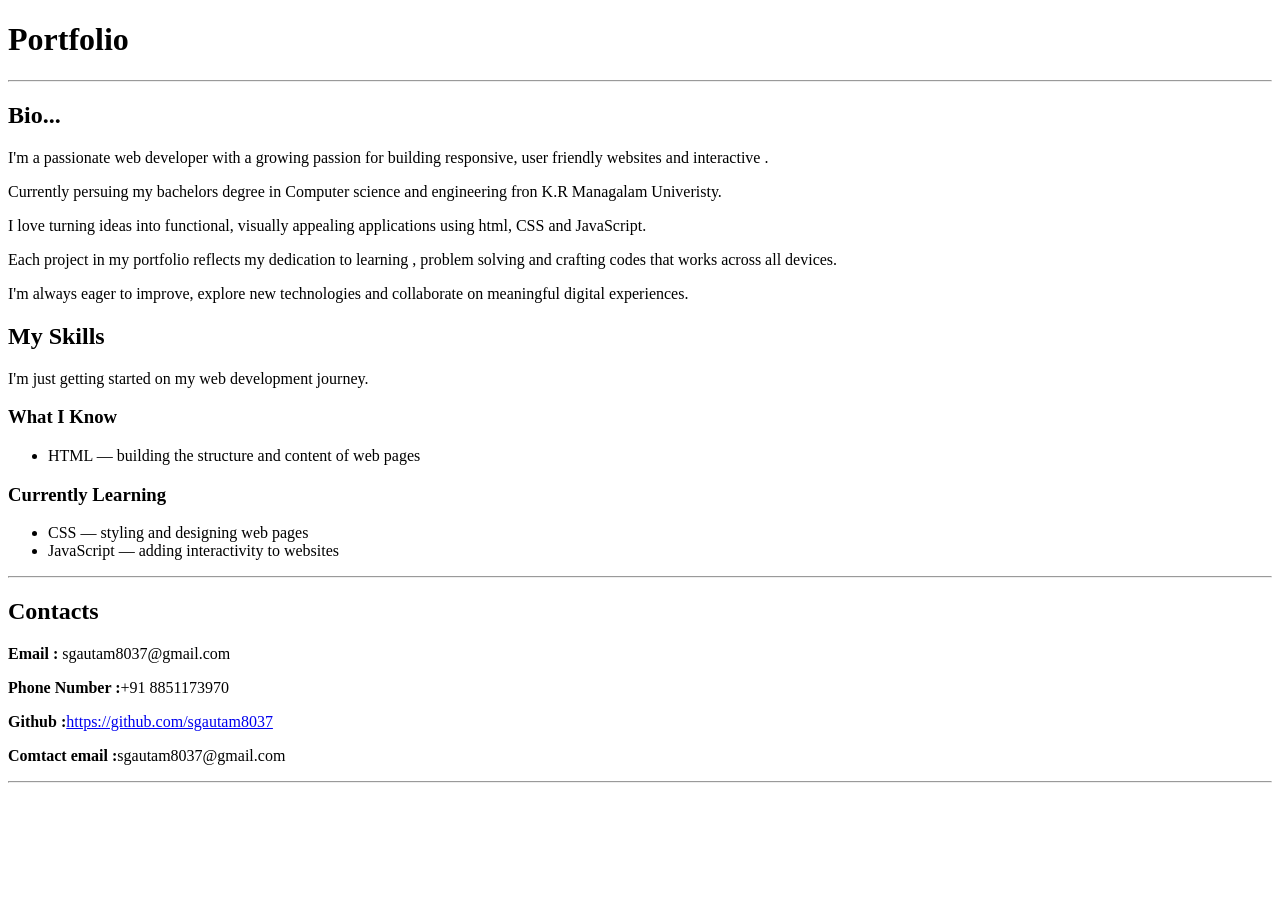
==== relative links/portfolio.html @ 81e469ca "Assignment1" ====
<!DOCTYPE html>
<html lang="en">
<head>
    <meta charset="UTF-8">
    <meta name="viewport" content="width=device-width, initial-scale=1.0">
    <title>Portfolio</title>
</head>
<body>
    <h1>Portfolio</h1>
    <hr>
    <h2>Bio...</h2>
    <p>I'm a passionate web developer with a growing passion for building responsive, user friendly websites and interactive . </p> 
    <p>Currently persuing my bachelors degree in Computer science and engineering fron K.R Managalam Univeristy. </p>
    <p> I love turning ideas into functional, visually appealing applications using html, CSS and JavaScript. </p>
    <p>Each project in my portfolio reflects my dedication to learning , problem solving and crafting codes that works across all devices. </p>
    <p> I'm always eager to improve, explore new technologies and collaborate on meaningful digital experiences.
    </p>
    <main>
        <section id="skills">

        <h2>My Skills</h2>
        <p>I'm just getting started on my web development journey.</p>

  <h3>What I Know</h3>
  <ul>
    <li>HTML — building the structure and content of web pages</li>
  </ul>

  <h3>Currently Learning</h3>
  <ul>
    <li>CSS — styling and designing web pages</li>
    <li>JavaScript — adding interactivity to websites</li>
  </ul>
</section>
</main>
<hr>
<footer>
<section id="contact">
    <h2>Contacts</h2>
    <p><strong>Email :</strong> sgautam8037@gmail.com</p>
    <p><strong>Phone Number :</strong>+91 8851173970</p>
    <p><strong>Github :</strong><a href="https://github.com/sgautam8037" target="_blank">https://github.com/sgautam8037</a></p>
    <p><strong>Comtact email :</strong>sgautam8037@gmail.com</p>
</section>
<hr>
    </footer>

</body>
</html>
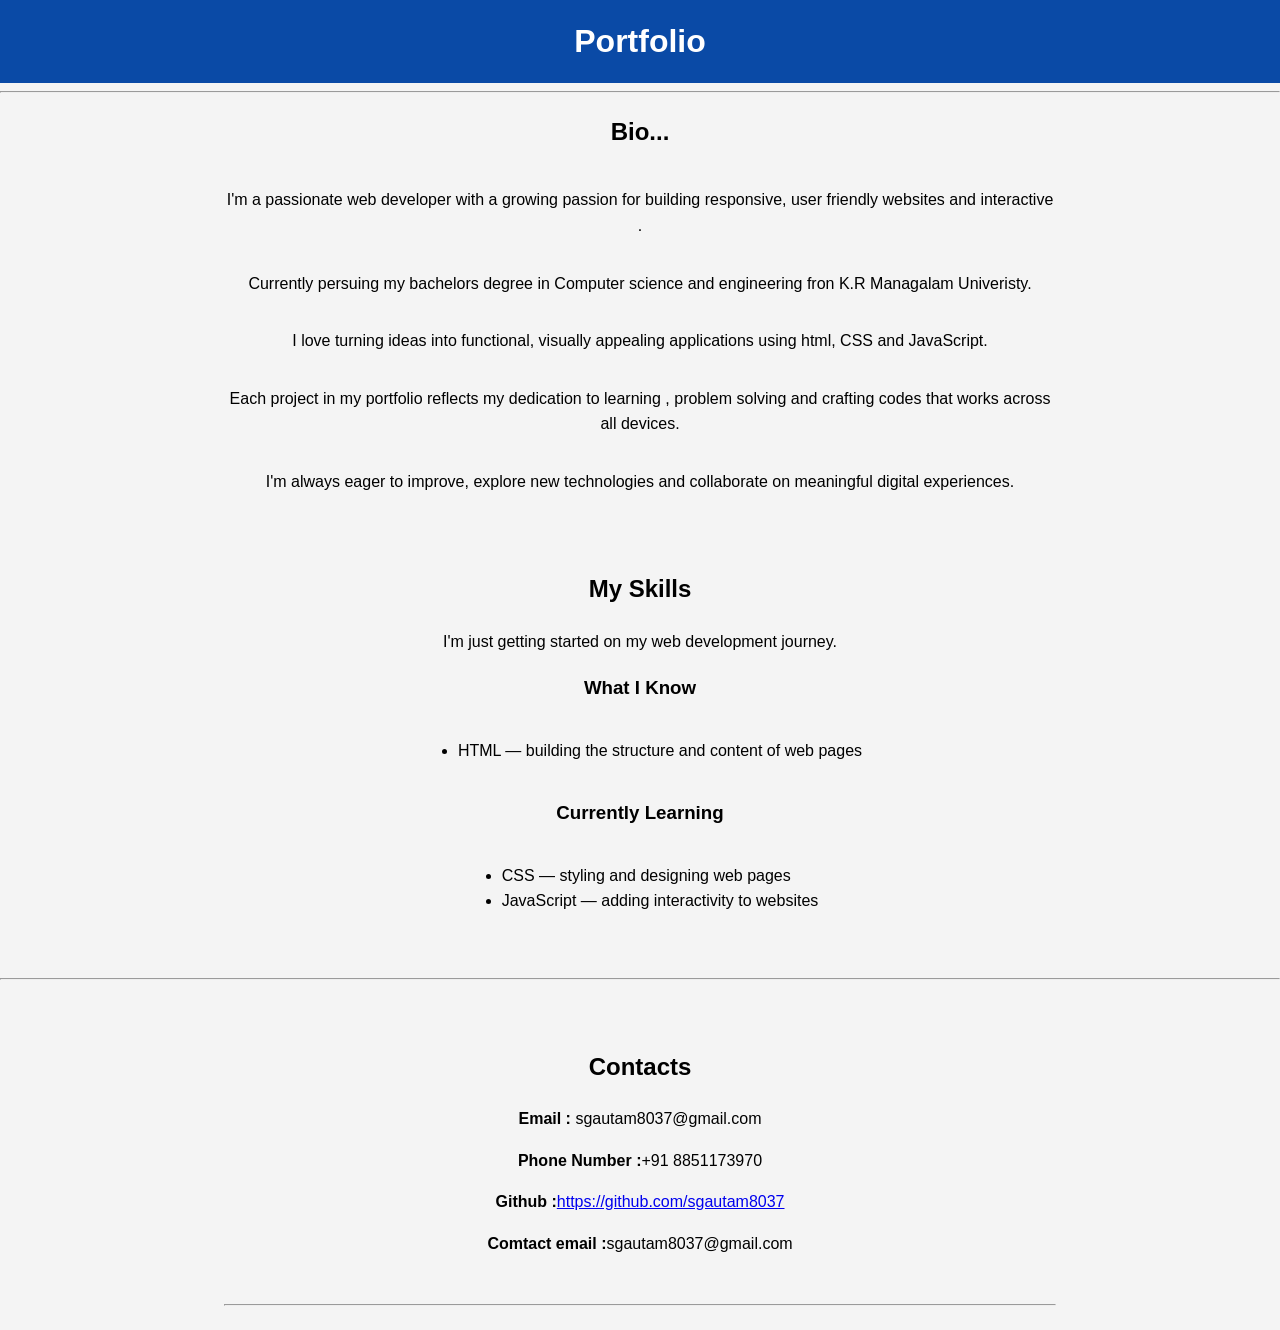
==== commit 1a2a7305: "Add files via upload" ====
--- a/relative links/portfolio.html
+++ b/relative links/portfolio.html
@@ -1,49 +1,50 @@
-<!DOCTYPE html>
-<html lang="en">
-<head>
-    <meta charset="UTF-8">
-    <meta name="viewport" content="width=device-width, initial-scale=1.0">
-    <title>Portfolio</title>
-</head>
-<body>
-    <h1>Portfolio</h1>
-    <hr>
-    <h2>Bio...</h2>
-    <p>I'm a passionate web developer with a growing passion for building responsive, user friendly websites and interactive . </p> 
-    <p>Currently persuing my bachelors degree in Computer science and engineering fron K.R Managalam Univeristy. </p>
-    <p> I love turning ideas into functional, visually appealing applications using html, CSS and JavaScript. </p>
-    <p>Each project in my portfolio reflects my dedication to learning , problem solving and crafting codes that works across all devices. </p>
-    <p> I'm always eager to improve, explore new technologies and collaborate on meaningful digital experiences.
-    </p>
-    <main>
-        <section id="skills">
-
-        <h2>My Skills</h2>
-        <p>I'm just getting started on my web development journey.</p>
-
-  <h3>What I Know</h3>
-  <ul>
-    <li>HTML — building the structure and content of web pages</li>
-  </ul>
-
-  <h3>Currently Learning</h3>
-  <ul>
-    <li>CSS — styling and designing web pages</li>
-    <li>JavaScript — adding interactivity to websites</li>
-  </ul>
-</section>
-</main>
-<hr>
-<footer>
-<section id="contact">
-    <h2>Contacts</h2>
-    <p><strong>Email :</strong> sgautam8037@gmail.com</p>
-    <p><strong>Phone Number :</strong>+91 8851173970</p>
-    <p><strong>Github :</strong><a href="https://github.com/sgautam8037" target="_blank">https://github.com/sgautam8037</a></p>
-    <p><strong>Comtact email :</strong>sgautam8037@gmail.com</p>
-</section>
-<hr>
-    </footer>
-
-</body>
+<!DOCTYPE html>
+<html lang="en">
+<head>
+    <meta charset="UTF-8">
+    <meta name="viewport" content="width=device-width, initial-scale=1.0">
+    <title>Portfolio</title>
+    <link rel="stylesheet" href="pages.css">
+</head>
+<body>
+    <h1>Portfolio</h1>
+    <hr>
+    <h2>Bio...</h2>
+    <p>I'm a passionate web developer with a growing passion for building responsive, user friendly websites and interactive . </p> 
+    <p>Currently persuing my bachelors degree in Computer science and engineering fron K.R Managalam Univeristy. </p>
+    <p> I love turning ideas into functional, visually appealing applications using html, CSS and JavaScript. </p>
+    <p>Each project in my portfolio reflects my dedication to learning , problem solving and crafting codes that works across all devices. </p>
+    <p> I'm always eager to improve, explore new technologies and collaborate on meaningful digital experiences.
+    </p>
+    <main>
+        <section id="skills">
+
+        <h2>My Skills</h2>
+        <p>I'm just getting started on my web development journey.</p>
+
+  <h3>What I Know</h3>
+  <ul>
+    <li>HTML — building the structure and content of web pages</li>
+  </ul>
+
+  <h3>Currently Learning</h3>
+  <ul>
+    <li>CSS — styling and designing web pages</li>
+    <li>JavaScript — adding interactivity to websites</li>
+  </ul>
+</section>
+</main>
+<hr>
+<footer>
+<section id="contact">
+    <h2>Contacts</h2>
+    <p><strong>Email :</strong> sgautam8037@gmail.com</p>
+    <p><strong>Phone Number :</strong>+91 8851173970</p>
+    <p><strong>Github :</strong><a href="https://github.com/sgautam8037" target="_blank">https://github.com/sgautam8037</a></p>
+    <p><strong>Comtact email :</strong>sgautam8037@gmail.com</p>
+</section>
+<hr>
+    </footer>
+
+</body>
 </html>
--- a/relative links/pages.css
+++ b/relative links/pages.css
@@ -0,0 +1,98 @@
+* {
+    box-sizing: border-box;
+}
+
+body {
+    margin: 0;
+    font-family: Arial, sans-serif;
+    background: #f4f4f4;
+    line-height: 1.6;
+    text-align: center;
+}
+
+header, nav {
+    background: #0a4aa6;
+    color: white;
+    padding: 1rem 5%;
+}
+
+nav {
+    display: flex;
+    justify-content: center;
+    gap: 1.5rem;
+}
+
+nav ul {
+    list-style: none;
+    margin: 0;
+    padding: 0;
+}
+
+nav a {
+    color: white;
+    text-decoration: none;
+}
+
+h1 {
+    margin: 0;
+}
+
+main, body > h1, body > p, footer {
+    max-width: 60rem;
+    margin: 0 auto;
+    padding: 1rem 5%;
+}
+
+body > h1 {
+    background: #0a4aa6;
+    color: white;
+    max-width: none;
+}
+
+section {
+    padding: 1.5rem 0;
+}
+
+ul {
+    display: inline-block;
+    text-align: left;
+}
+
+img {
+    max-width: 100%;
+    height: auto;
+}
+
+form {
+    display: flex;
+    flex-direction: column;
+    align-items: center;
+    gap: 0.8rem;
+    max-width: 25rem;
+    margin: 0 auto;
+    background: white;
+    padding: 1.5rem;
+}
+
+br {
+    display: none;
+}
+
+input, select, textarea {
+    padding: 0.4rem;
+    border: 1px solid #0a4aa6;
+}
+
+button {
+    background: #0a4aa6;
+    color: white;
+    border: none;
+    padding: 0.5rem 1rem;
+}
+
+@media (max-width: 480px) {
+    nav {
+        flex-direction: column;
+        gap: 0.3rem;
+    }
+}
